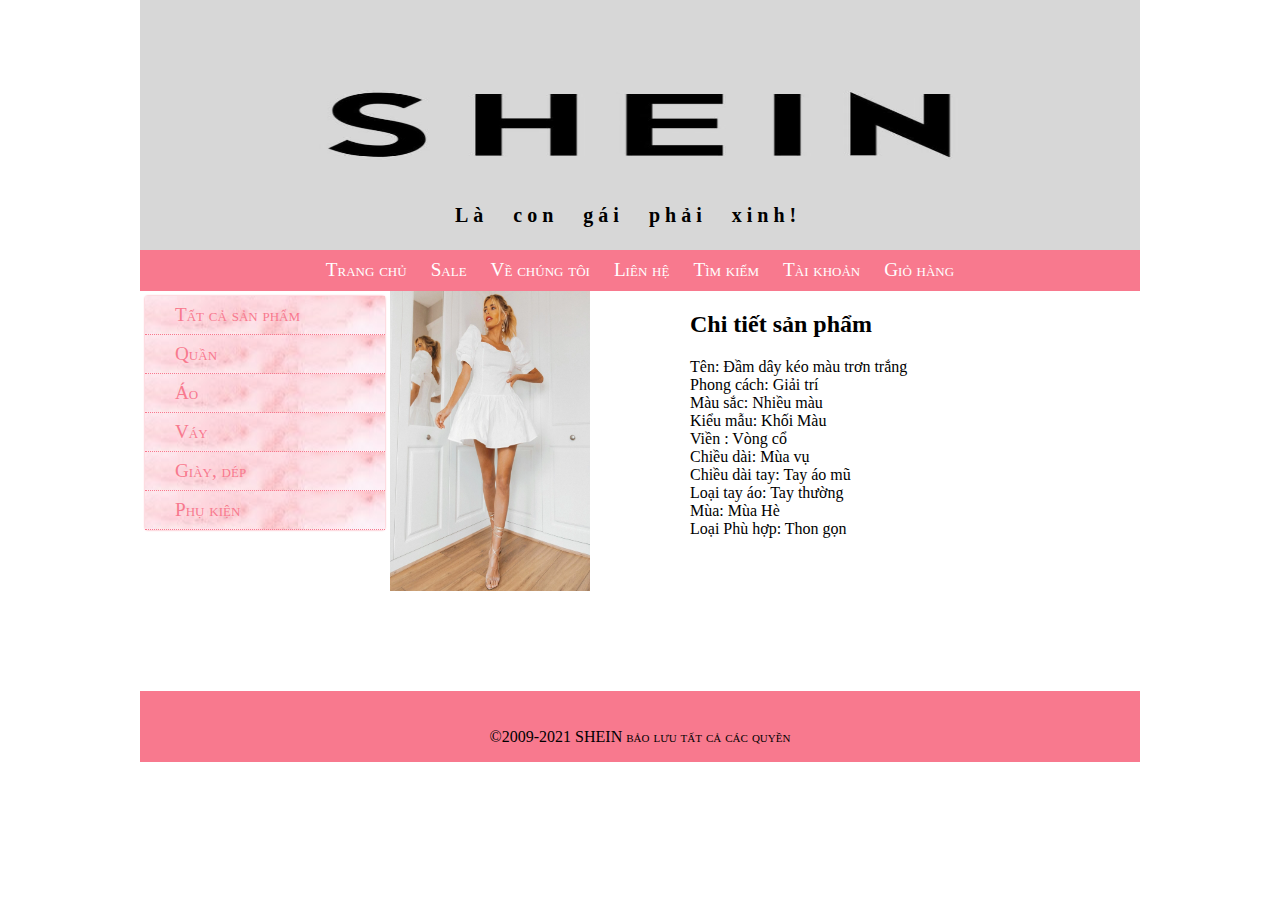
==== detail.html @ 96702e31 "Initial commit" ====
<doctype html!>
    <head>
        <meta charset="utf-8">
        <title>SHEIN</title>
        <link rel="stylesheet" href="css/1.css">
    </head>
    <body>
        <div id="page">
        <div class="container"> 
            <header>
                <div class="tieude">
                    <p>Là con gái phải xinh!</p>
    
                </div> 
            </header>
            <nav class="menu">
                <ul>
                     <li><a href="index.html">Trang chủ</a></li>
                     <li><a href="sale.html">Sale</a></li>
                     <li><a href="vechungtoi.html">Về chúng tôi</a></li> 
                     <li><a href="lienhe.html">Liên hệ</a></li>
                     <li><a href="timkiem.html">Tìm kiếm</a></li>
                     <li><a href="Lienhe.html">Tài khoản</a>
                        <ul>
                            <li><a href="dangnhap.html">Đăng nhập</a></li>
                            <li><a href="dangki.html">Đăng kí</a></li>
                        </ul>
                        </li>
                     <li><a href="giohang.html">Giỏ hàng</a></li>
                </ul>
            </nav>
            <article>
                <section>
                    <div class="flex-container">
                        <div>
                            
                            <!---->
                        </div>
                    </div>
                        
                        <div class="detail">
                            <div class="detail-image">
                                <img src="image/váy.webp" alt="Hình ảnh" class="image" width="200" height="300">
                            </div>
                            <div class="detail-description">
                                <h2>Chi tiết sản phẩm</h2>
                                <div>
                                    <div>Tên: Đầm dây kéo màu trơn trắng<br>
                                    Phong cách:	Giải trí<br>
                                    Màu sắc:	Nhiều màu<br>
                                    Kiểu mẫu:	Khối Màu<br>
                                    Viền :	Vòng cổ<br>
                                    Chiều dài:	Mùa vụ<br>
                                    Chiều dài tay:	Tay áo mũ<br>
                                    Loại tay áo:	Tay thường<br>
                                    Mùa:	Mùa Hè<br>
                                    Loại Phù hợp:	Thon gọn<br>
                                   
                                </div>
                            </div>
                        </div>
                
                </section>
              
            </article>
            <aside>
                <ul class="vmenu">
                    <li><a href="index.html">Tất cả sản phẩm</a></li>
                    <li><a href="quan.html">Quần</a></li>
                    <li><a href="ao.html">Áo</a></li>
                    <li><a href="vay.html">Váy</a></li>
                    <li><a href="giay.html">Giày, dép</a></li>
                    <li><a href="phukien.html">Phụ kiện</a></li>
                </ul>
            </aside>
            <footer>
                <p>©2009-2021 SHEIN bảo lưu tất cả các quyền</p>
            </footer>
            </div>
        </div>
    </body>
---- css/1.css ----
body{
    padding: 0px;
    margin: 0px;
}

.container{
    max-width: 1000px;
    margin: 0 auto;
}
.container > header{
    background-image: url('image/sheinlogo.jpg');
    background-size: 100% 100%;
    height: 0px;
    padding-bottom: 25%;
    position: relative;
}
.container > nav{
    line-height: 40px;
    background-color:rgb(248, 121, 142);
    color: white;
    text-align: center;
    font-variant: small-caps;
}
.container > article{
    min-height: 400px;
    width: 75%;
    background-color: white;
    float: right;
}
.container > aside{
    min-height: 400px;
    width: 25%;
    float: left;
}
.container > footer{
    border-top: 5px double rgb(248, 121, 142);
    line-height: 50px;
    background-color:rgb(248, 121, 142);
    text-align: center;
    font-variant: small-caps;
    clear: both;
}
.container > nav >a:hover{
    color: yellow;
    text-decoration: underline;
}
.tieude{
    position: absolute;
   left: 315px;
    bottom: 15px;
}
.tieude h2{
    font-size: 40px;
    color: white;
    font-weight: bolder;
    font-variant: small-caps;
    text-shadow: 0 0 20px orangered;
    padding-bottom: 5px;
    border-bottom: 2px orangered;
}
.tieude p{
    text-align: center;
    font-size: 20px;
    color: black;
    font-weight: bolder;
    word-spacing: 15px;
    letter-spacing: 5px;
    padding-top: 5px;
    line-height: 0px;
}

.vmenu{
    padding: 0px;
    margin: 5px;
    list-style: none;
    border-radius: 3px;
    box-shadow: 0 0 2px rgb(248, 121, 142);

}
.vmenu>li>a{
    
    display: block;
    border-bottom: 1px dotted rgb(248, 121, 142);
    color:rgb(248, 121, 142);
    font-variant: small-caps;
    font-size: larger;
    text-decoration: none;
    padding: 8px 5px 8px 30px;
    background: url('image/a.jpg') no-repeat left center;
}
.vmenu>li>a:hover{
    background: url('image/tim.png') no-repeat left center;
    border-bottom: 1px dotted white;
    background-color: rgb(248, 121, 142);
    color: white;
    font-weight: bold;
}
.col-25{
    width: 25%;
    float: left;
}
.prod{
    border-radius: 10px;
    box-shadow: 0 0 5px rgb(248, 121, 142);
    margin: 5px;
    padding: 5px;
    text-align: center;
    position: relative;
}
.prod>.name{
    font-variant: small-caps;
    color: rgb(248, 121, 142);
    font-weight: bold;
}
.prod>.image{
    max-width: 98%;
    height: 200px;
    margin-bottom: 10px;
   
    
}
.prod>.price{
    position: absolute;
    left: 60px;
    bottom: 5px;
    font-family: Impact;
    font-size: 15px;
    color: rgb(216, 77, 77);
}
.prod>.price>del{
    color: gray;
}
.prod>.icons{
    position: absolute;
    right: 5px;
    bottom: 5px;
    width: 25px;
}
.prod>.new-icon{
    position: absolute;
    top: 0px;
    right: 5px;
}


.menu>ul>li{
    display: inline-block;
    position: relative;
}
.menu>ul>li>a{
    display: block;
    text-decoration: none;
    font-variant: small-caps;
    font-size: larger;
    color: white;
    padding: 0 10px;
    line-height: 40px;
}
.menu>ul{
    padding: 0px;
    margin: 0px;
    list-style: none;
    border-radius: 3px;
    background-color:rgb(248, 121, 142);
    text-align: center;
}
.menu>ul>li>a:hover{
    color: yellow;
}
.menu ul ul{
    position: absolute;
    display: none;
    padding: 0px;
    margin: 0px;
    list-style: none;
    border-radius: 3px;
    width: 200px;
    background-color: white;
    box-shadow: 0 0 1px rgb(248, 121, 142);
}
.menu ul ul a{
    display: block;
    line-height: 30px;
    color:rgb(248, 121, 142);
    text-decoration: none;
    font-variant: small-caps;
    font-size: larger;
    padding: 0 10px;
}
.menu>ul>li:hover>ul{
    display: block;
    z-index: 1;
    height: auto;
}
.menu ul ul a:hover{
    background-color: rgb(240, 166, 178);
    color: white;
}
.detail{
width: 100%;
}
.detail>.detail-image{
width: 40%;
float: left;
}
.detail>.detail-description{
    width: 60%;
    float: right;
}
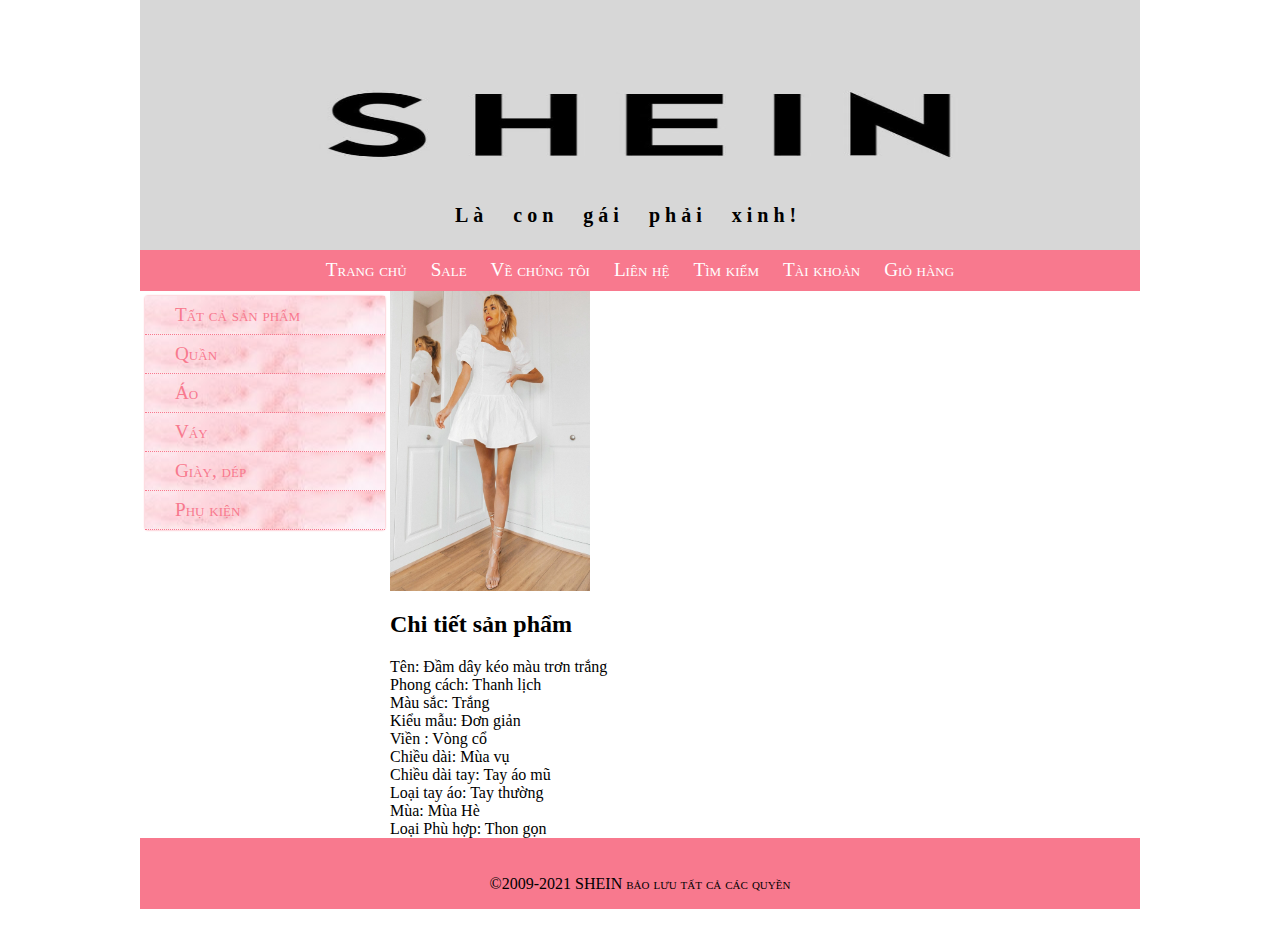
==== commit e8199f30: "Update detail.html" ====
--- a/detail.html
+++ b/detail.html
@@ -5,6 +5,8 @@
         <link rel="stylesheet" href="css/1.css">
     </head>
     <body>
+        <div id="fb-root"></div>
+<script async defer crossorigin="anonymous" src="https://connect.facebook.net/vi_VN/sdk.js#xfbml=1&version=v10.0" nonce="vw0bnJ6Z"></script>
         <div id="page">
         <div class="container"> 
             <header>
@@ -33,32 +35,30 @@
                 <section>
                     <div class="flex-container">
                         <div>
-                            
-                            <!---->
-                        </div>
+                            <img src="image/váy.webp" alt="Hình ảnh" class="image" width="200" height="300">
+                            <div style="text-align: center;">
+                                <div class="fb-like" data-href="https://huyntrang.github.io/huynminh" data-width="" data-layout="button_count" data-action="like" data-size="small" data-share="true"></div>
+                            </div>
+                        </div> 
                     </div>
                         
-                        <div class="detail">
-                            <div class="detail-image">
-                                <img src="image/váy.webp" alt="Hình ảnh" class="image" width="200" height="300">
-                            </div>
-                            <div class="detail-description">
-                                <h2>Chi tiết sản phẩm</h2>
-                                <div>
-                                    <div>Tên: Đầm dây kéo màu trơn trắng<br>
-                                    Phong cách:	Giải trí<br>
-                                    Màu sắc:	Nhiều màu<br>
-                                    Kiểu mẫu:	Khối Màu<br>
-                                    Viền :	Vòng cổ<br>
-                                    Chiều dài:	Mùa vụ<br>
-                                    Chiều dài tay:	Tay áo mũ<br>
-                                    Loại tay áo:	Tay thường<br>
-                                    Mùa:	Mùa Hè<br>
-                                    Loại Phù hợp:	Thon gọn<br>
+                        <div>
+                            <h2>Chi tiết sản phẩm</h2>
+                            
+                            <div>Tên: Đầm dây kéo màu trơn trắng<br>
+                            Phong cách:	 Thanh lịch<br>
+                            Màu sắc:	Trắng<br>
+                            Kiểu mẫu:	Đơn giản<br>
+                            Viền :	Vòng cổ<br>
+                            Chiều dài:	Mùa vụ<br>
+                            Chiều dài tay:	Tay áo mũ<br>
+                            Loại tay áo:	Tay thường<br>
+                            Mùa:	Mùa Hè<br>
+                            Loại Phù hợp:	Thon gọn<br>
+                        </div>
+                            
                                    
-                                </div>
-                            </div>
-                        </div>
+                             
                 
                 </section>
               
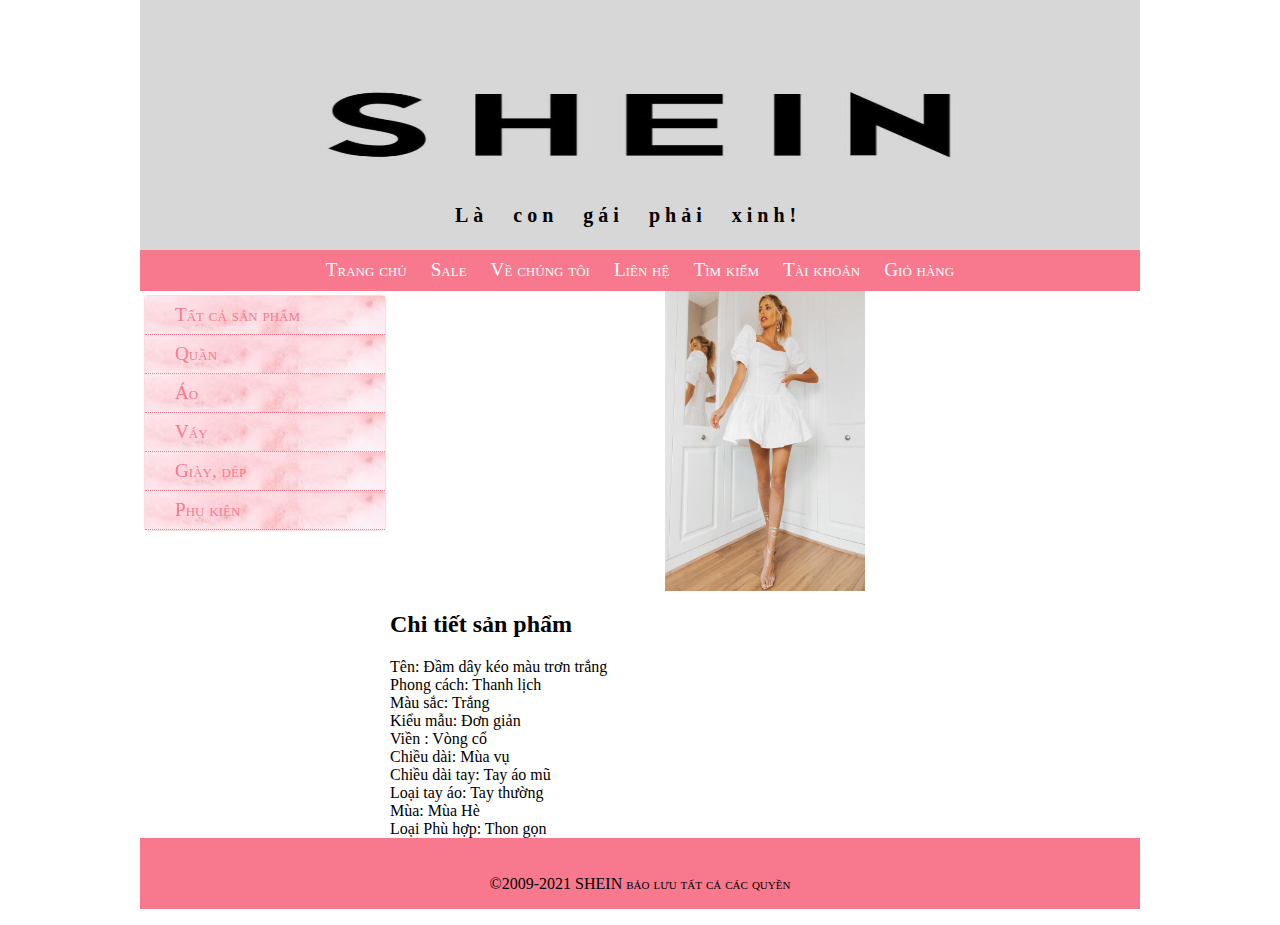
==== commit c48fe998: "Update detail.html" ====
--- a/detail.html
+++ b/detail.html
@@ -34,11 +34,11 @@
             <article>
                 <section>
                     <div class="flex-container">
-                        <div>
+                        <div   style="text-align: center;">
                             <img src="image/váy.webp" alt="Hình ảnh" class="image" width="200" height="300">
-                            <div style="text-align: center;">
+                            
                                 <div class="fb-like" data-href="https://huyntrang.github.io/huynminh" data-width="" data-layout="button_count" data-action="like" data-size="small" data-share="true"></div>
-                            </div>
+                            
                         </div> 
                     </div>
                         
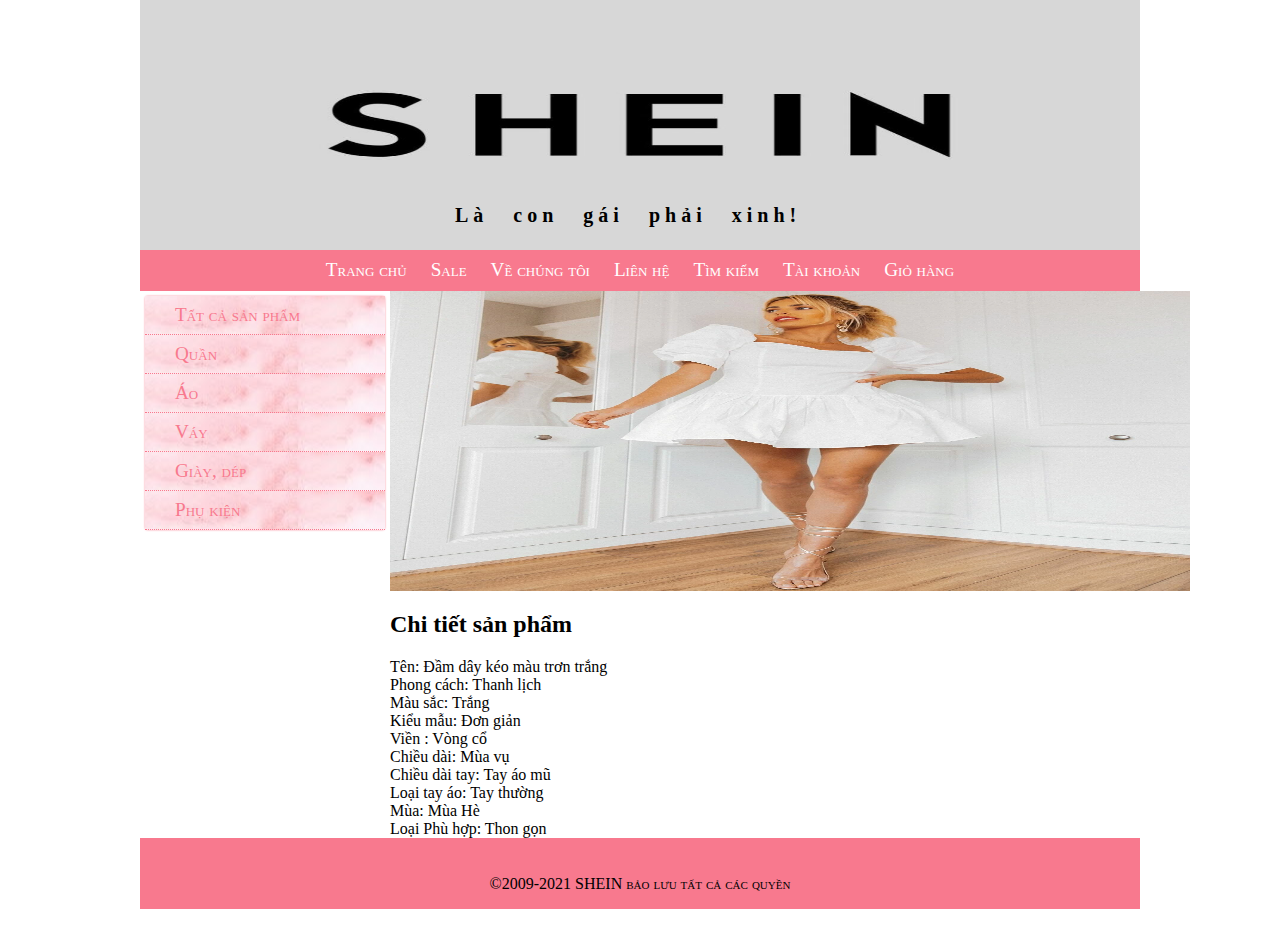
==== commit 32128327: "Update detail.html" ====
--- a/detail.html
+++ b/detail.html
@@ -35,7 +35,7 @@
                 <section>
                     <div class="flex-container">
                         <div   style="text-align: center;">
-                            <img src="image/váy.webp" alt="Hình ảnh" class="image" width="200" height="300">
+                            <img src="image/váy.webp" alt="Hình ảnh" class="image" width="800" height="300">
                             
                                 <div class="fb-like" data-href="https://huyntrang.github.io/huynminh" data-width="" data-layout="button_count" data-action="like" data-size="small" data-share="true"></div>
                             
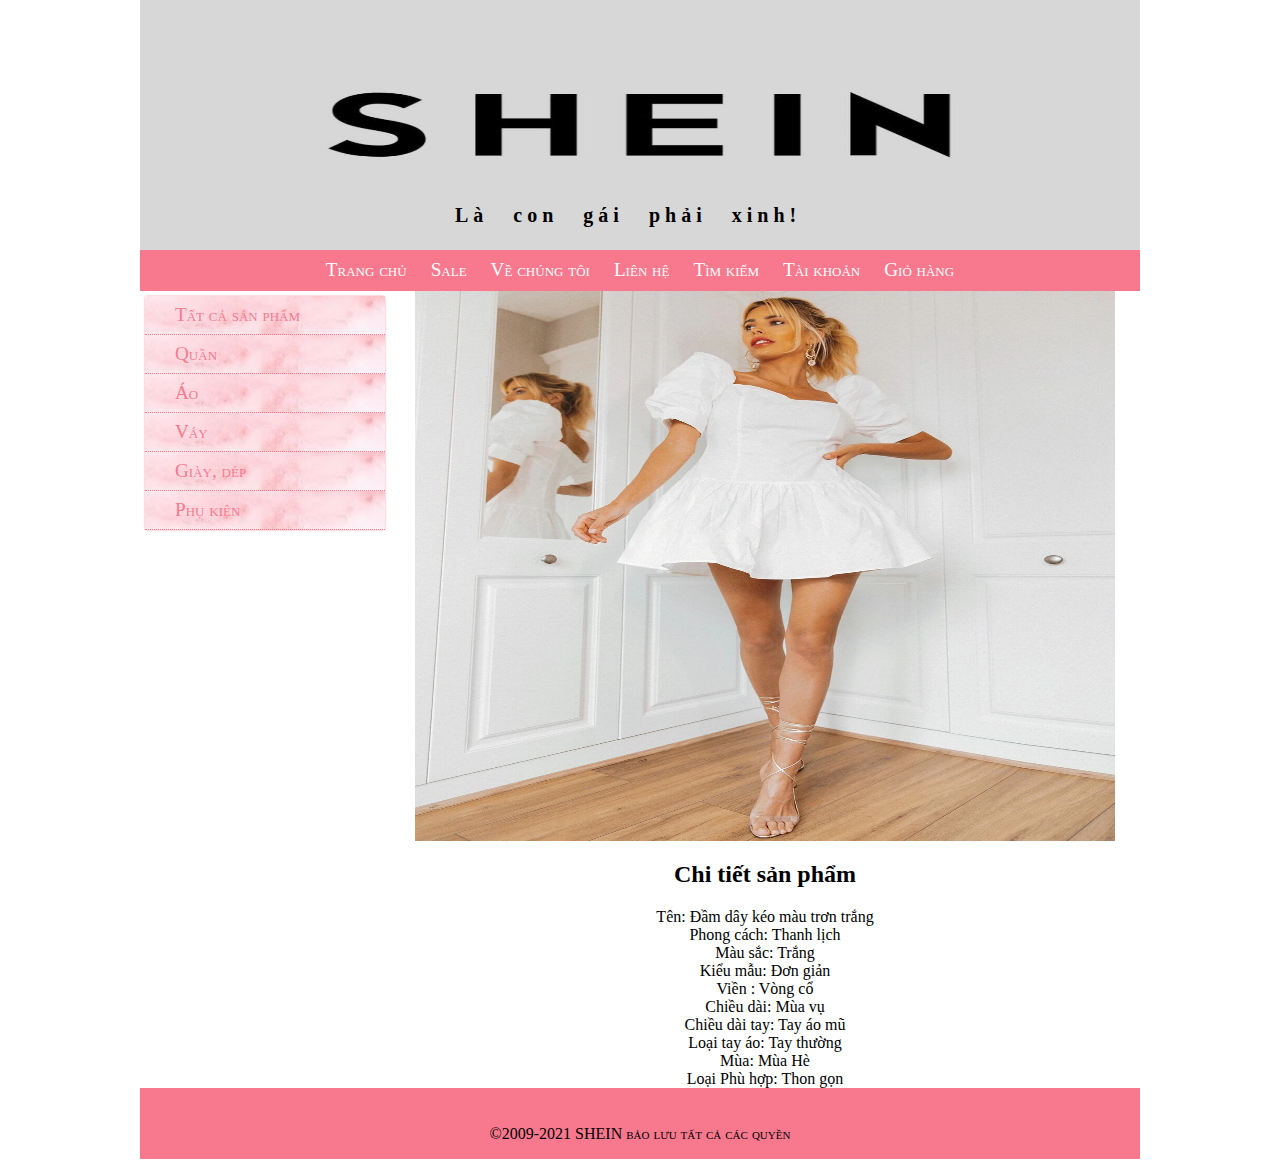
==== commit aa06ce9f: "Update detail.html" ====
--- a/detail.html
+++ b/detail.html
@@ -35,14 +35,14 @@
                 <section>
                     <div class="flex-container">
                         <div   style="text-align: center;">
-                            <img src="image/váy.webp" alt="Hình ảnh" class="image" width="800" height="300">
+                            <img src="image/váy.webp" alt="Hình ảnh" class="image" width="700" height="550"><br>
                             
                                 <div class="fb-like" data-href="https://huyntrang.github.io/huynminh" data-width="" data-layout="button_count" data-action="like" data-size="small" data-share="true"></div>
                             
                         </div> 
                     </div>
                         
-                        <div>
+                        <div  style="text-align: center;">
                             <h2>Chi tiết sản phẩm</h2>
                             
                             <div>Tên: Đầm dây kéo màu trơn trắng<br>
